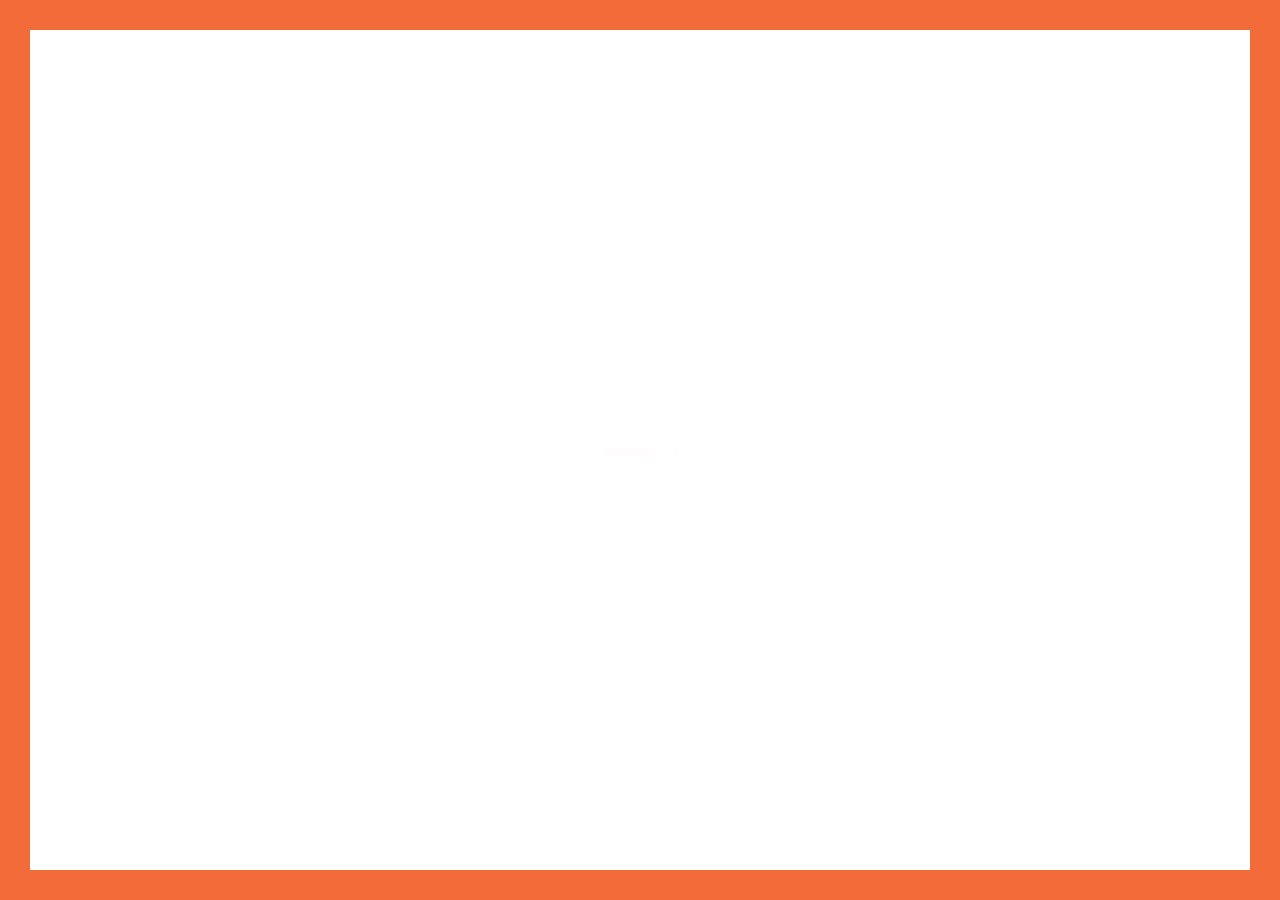
==== index.html @ e897d8b6 "First time" ====
<!DOCTYPE html>
<html lang="en">

<!--  --><meta http-equiv="content-type" content="text/html;charset=utf-8" /><!-- / -->
<head>

	<!-- Basic -->
  <meta http-equiv="Content-Type" content="text/html; charset=utf-8" />
	<title>Bence Sibin</title>
	<meta name="description" content="A full stack javascript developer">
	<meta name="keywords" content="Bence Sibin">

	<!-- Mobile Specific Metas -->
	<meta name="viewport" content="width=device-width, initial-scale=1, maximum-scale=1, user-scalable=no">

	<!-- Load Fonts -->
	<link href='https://fonts.googleapis.com/css?family=Roboto+Mono:400,100,300italic,300,100italic,400italic,500,500italic,700,700italic&amp;subset=latin,cyrillic' rel='stylesheet'>

	<!-- CSS -->
	<link rel="stylesheet" href="bencesibin/css/glitche-basic.css" />
	<link rel="stylesheet" href="bencesibin/css/glitche-layout.css" />
	<link rel="stylesheet" href="bencesibin/css/ionicons.css" />
	<link rel="stylesheet" href="bencesibin/css/magnific-popup.css" />
	<link rel="stylesheet" href="bencesibin/css/animate.css" />

</head>

<body>

	<!-- Preloader -->
	<div class="preloader">
		<div class="centrize full-width">
			<div class="vertical-center">
				<div class="pre-inner">
					<div class="load typing-load"><p>loading...</p></div>
					<span class="typed-load"></span>
				</div>
			</div>
		</div>
	</div>

	<!-- Container -->
	<div class="container">

		<!-- Header -->
		<header>
			<div class="head-top">
				<a href="#" class="menu-btn"><span></span></a>
				<div class="top-menu">
					<ul>
						<li><a href="resume.html" class="lnk">Resume</a></li>
						<li><a href="portfolio.html" class="lnk">Portfolio</a></li>
						<!-- <li><a href="/blog" class="lnk">Blog</a></li> -->
						<li><a href="contacts.html" class="btn">Contacts</a></li>
					</ul>
				</div>
			</div>
		</header>

		<div class="wrapper">

			<!-- Started -->
			<div class="section started">
				<div class="centrize full-width">
					<div class="vertical-center">
						<div class="started-content">
							<div class="h-title glitch-effect" data-text="I'm Bence Sibin M">I'm <span>Bence Sibin</span></div>
							<div class="h-subtitle typing-subtitle">
								<p>Php Developer [Laravel Framework].</p>
								<p>Full Stack JavaScript Developer.</p>
								<p>Based in Chennai.</p>
							</div>
							<span class="typed-subtitle"></span>
						</div>
					</div>
				</div>
			</div>

		</div>

		<!-- Footer -->
		<footer>
			<div class="soc">
				<a target="_blank" href="https://in.linkedin.com/in/bence-sibin-2429594a"><span class="ion ion-social-linkedin"></span></a>
				<a target="_blank" href="https://twitter.com/BenzSibin/"><span class="ion ion-social-twitter"></span></a>
				<a target="_blank" href="https://github.com/bencesibin/"><span class="ion ion-social-github"></span></a>
				<a target="_blank" href="https://www.instagram.com/bencesibin/"><span class="ion ion-social-instagram-outline"></span></a>
			</div>
			<div class="copy">© 2016 Bence Sibin M. All rights reserved.</div>
			<div class="clr"></div>
		</footer>

		<!-- Lines -->
		<div class="line top"></div>
		<div class="line bottom"></div>
		<div class="line left"></div>
		<div class="line right"></div>

	</div>

	<!-- jQuery Scripts -->
  <script src="bencesibin/js/jquery.min.js"></script>
	<script src="bencesibin/js/jquery.validate.js"></script>
	<script src="bencesibin/js/typed.js"></script>
	<script src="bencesibin/js/magnific-popup.js"></script>
	<script src="bencesibin/js/masonry.pkgd.js"></script>
	<script src="bencesibin/js/imagesloaded.pkgd.js"></script>
	<script src="bencesibin/js/masonry-filter.js"></script>

	<!-- Main Scripts -->
	<script src="bencesibin/js/glitche-scripts.js"></script>

</body>


</html>
---- bencesibin/css/glitche-basic.css ----
html{margin-right:0!important}body{margin:0;padding:0;border:none;font-family:'Roboto Mono';font-size:13px;color:#363636;background:#f26b38;letter-spacing:0;font-weight:400}body .section,body footer,body header{opacity:0;visibility:hidden}body.loaded .section,body.loaded footer,body.loaded header{opacity:1;visibility:visible}*{box-sizing:border-box;-webkit-box-sizing:border-box}.container{position:relative;margin:30px;overflow:hidden;background:#fff}@media (max-width:840px){.container{margin:15px}}.container .line{content:'';position:fixed;background:#f26b38;z-index:105}.container .line.top{left:0;top:0;width:100%;height:30px}@media (max-width:840px){.container .line.top{height:15px}}.container .line.bottom{left:0;top:auto;bottom:0;width:100%;height:30px}@media (max-width:840px){.container .line.bottom{height:15px}}.container .line.left{left:0;top:0;width:30px;height:100%}@media (max-width:840px){.container .line.left{width:15px}}.container .line.right{left:auto;right:0;top:0;width:30px;height:100%}@media (max-width:840px){.container .line.right{width:15px}}.wrapper{overflow:hidden;position:relative;margin:0 auto;max-width:1060px}.cols{position:relative}.cols .col.col-sm{float:left;width:25%}@media (max-width:840px){.cols .col.col-sm{width:100%}}.cols .col.col-lg{float:left;width:75%}@media (max-width:840px){.cols .col.col-lg{width:100%}}.cols .col.col-md{float:left;width:50%}@media (max-width:840px){.cols .col.col-md{width:100%}}.cols:after{content:'';display:block;clear:both}h1,h2,h3,h4,h5,h6{font-weight:500;font-family:'Roboto Mono';margin:0 0 30px;color:#141414}h1{font-size:26px}h2{font-size:23px}h3{font-size:20px}h4{font-size:18px}h5{font-size:16px}h6{font-size:14px}p{font-size:13px;line-height:23px;padding:0;margin:30px 0}strong{font-weight:500}a{color:#363636;text-decoration:none;opacity:1;outline:0}a:hover{text-decoration:none;color:#f26b38}.btn,a.btn{display:inline-block;vertical-align:middle;height:42px;line-height:40px;text-align:center;color:#363636;font-size:13px;background:0 0;border:1px solid #ddd;position:relative;overflow:hidden;padding:0 30px;cursor:pointer;transition:all .3s ease 0s;-moz-transition:all .3s ease 0s;-webkit-transition:all .3s ease 0s;-o-transition:all .3s ease 0s}.btn.fill,.btn:hover,a.btn.fill,a.btn:hover{color:#fff;background:#f26b38;border:1px solid #f26b38}.preloader{width:100%;height:100%;position:fixed;z-index:1000;top:0;left:0;text-align:center}.preloader .load,.preloader .typed-cursor,.preloader .typed-load{color:#f26b38;font-size:12px}button,input,textarea{display:block;background:0 0;font-family:'Roboto Mono';font-size:12px;height:60px;width:100%;color:#141414;margin-bottom:30px;padding:0;border:none;border-bottom:1px solid #ddd;-webkit-appearance:none;-moz-appearance:none;appearance:none;resize:none;transition:all .3s ease 0s;-moz-transition:all .3s ease 0s;-webkit-transition:all .3s ease 0s;-o-transition:all .3s ease 0s;border-radius:0;-moz-border-radius:0;-webkit-border-radius:0;-khtml-border-radius:0;outline:0}button:focus,input:focus,textarea:focus{color:#141414;border-bottom:1px solid #f26b38}textarea{height:120px;padding:0;margin-top:55px}button{width:auto;display:inline-block;vertical-align:top;text-align:left;border-bottom:1px solid #ddd;cursor:pointer;color:#141414}button:hover{border-bottom:1px solid #f26b38}label,legend{display:block;padding-bottom:10px;font-family:'Roboto Mono';font-size:13px}fieldset{border-width:0;padding:0}input[type=checkbox],input[type=radio]{display:inline}::-webkit-input-placeholder{color:#999}:-moz-placeholder{color:#999}::-moz-placeholder{color:#999}:-ms-input-placeholder{color:#999}input:focus::-webkit-input-placeholder,textarea:focus::-webkit-input-placeholder{color:#141414}input:focus:-moz-placeholder,textarea:focus:-moz-placeholder{color:#141414}input:focus::-moz-placeholder,textarea:focus::-moz-placeholder{color:#141414}input:focus:-ms-input-placeholder,textarea:focus:-ms-input-placeholder{color:#141414}input.error,textarea.error{border-bottom:1px solid red!important}label.error{display:none!important}input.error::-moz-placeholder,textarea.error::-moz-placeholder{color:red}input.error:-moz-placeholder,textarea.error:-moz-placeholder{color:red}input.error:-ms-input-placeholder,textarea.error:-ms-input-placeholder{color:red}input.error::-webkit-input-placeholder,textarea.error::-webkit-input-placeholder{color:red}ol,ul{list-style:none;margin-top:0;margin-bottom:0;padding-left:0}li,ol ol,ol ul,ul ol,ul ul{margin-bottom:0}code{background:#ddd;font-size:16px;font-family:'Roboto Mono';margin:20px 0;padding:10px 20px}table{width:100%;margin:30px 0;padding:0;border-collapse:collapse}th{font-weight:500;border:none;border-bottom:1px solid #ddd;color:#141414;padding:12px 15px;text-align:left}td{border:none;border-bottom:1px solid #ddd;padding:12px 15px;text-align:left;color:#363636}.align-center{text-align:center!important}.align-right{text-align:right!important}.align-left{text-align:left!important}.pull-right{float:right!important}.pull-left{float:left!important}.pull-none{float:none!important}.full-width{max-width:100%!important;width:100%!important}.full-max-width{max-width:100%!important;width:auto!important}.centrize{display:table!important;table-layout:fixed!important;height:100%!important;position:relative!important}.vertical-center{display:table-cell!important;vertical-align:middle!important}.text-uppercase{text-transform:uppercase!important}.text-lowercase{text-transform:lowercase!important}.text-capitalize{text-transform:capitalize!important}.text-regular{font-weight:400!important}.text-bold{font-weight:700!important}.text-italic{font-style:italic!important}blockquote{font-family:'Roboto Mono'}.clear{clear:both}@media (min-width:580px){.glitch-effect,.glitch-effect-white{position:relative}.glitch-effect-white:after,.glitch-effect-white:before,.glitch-effect:after,.glitch-effect:before{content:attr(data-text);position:absolute;top:0;left:0;width:100%;background:#fff;clip:rect(0,0,0,0)}.glitch-effect-white:after,.glitch-effect-white:before{background:#f26b38}.glitch-effect-white:after,.glitch-effect:after{left:2px;text-shadow:-1px 0 #f26b38;animation:glitch-1 2s infinite linear alternate-reverse}.glitch-effect-white:before,.glitch-effect:before{left:-2px;text-shadow:2px 0 #f26b38;animation:glitch-2 2s infinite linear alternate-reverse}@keyframes glitch-2{0%{clip:rect(86px,920px,25px,0)}5%{clip:rect(30px,920px,17px,0)}10%{clip:rect(54px,920px,43px,0)}15%{clip:rect(10px,920px,86px,0)}25%{clip:rect(62px,920px,1px,0)}30%{clip:rect(61px,920px,24px,0)}35%{clip:rect(38px,920px,46px,0)}40%{clip:rect(115px,920px,8px,0)}45%{clip:rect(87px,920px,44px,0)}50%{clip:rect(6px,920px,65px,0)}55%{clip:rect(83px,920px,99px,0)}65%{clip:rect(25px,920px,71px,0)}70%{clip:rect(37px,920px,55px,0)}75%{clip:rect(115px,920px,18px,0)}80%{clip:rect(68px,920px,46px,0)}90%{clip:rect(47px,920px,31px,0)}95%{clip:rect(47px,920px,84px,0)}100%{clip:rect(93px,920px,53px,0)}}@keyframes glitch-1{0%{clip:rect(20px,920px,51px,0)}5%{clip:rect(83px,920px,102px,0)}10%{clip:rect(83px,920px,105px,0)}15%{clip:rect(95px,920px,11px,0)}20%{clip:rect(105px,920px,56px,0)}25%{clip:rect(40px,920px,19px,0)}30%{clip:rect(56px,920px,97px,0)}35%{clip:rect(9px,920px,17px,0)}40%{clip:rect(103px,920px,53px,0)}45%{clip:rect(92px,920px,6px,0)}50%{clip:rect(69px,920px,46px,0)}55%{clip:rect(8px,920px,87px,0)}60%{clip:rect(12px,920px,15px,0)}70%{clip:rect(28px,920px,106px,0)}80%{clip:rect(98px,920px,63px,0)}85%{clip:rect(11px,920px,44px,0)}95%{clip:rect(23px,920px,84px,0)}100%{clip:rect(66px,920px,91px,0)}}@keyframes mouse-anim{0%{top:0}50%{top:10px}100%{top:0}}}
---- bencesibin/css/glitche-layout.css ----
header{position:fixed;left:0;top:30px;width:100%;z-index:100;text-align:right;background:#fff;opacity:1;visibility:visible;transition:all .6s ease 0s;-moz-transition:all .6s ease 0s;-webkit-transition:all .6s ease 0s;-o-transition:all .6s ease 0s}header.active{opacity:1!important;visibility:visible!important}header.active .menu-btn:before{opacity:0}header.active .menu-btn:after{bottom:9px!important;transform:rotate(-45deg);-webkit-transform:rotate(-45deg);-moz-transform:rotate(-45deg);-o-transform:rotate(-45deg)}header.active .menu-btn span{transform:rotate(45deg);-webkit-transform:rotate(45deg);-moz-transform:rotate(45deg);-o-transform:rotate(45deg)}header.active .head-top .top-menu{position:fixed;top:100px;left:50%;margin-left:-100px;width:200px;height:auto;text-align:center;opacity:1!important;visibility:visible!important}header.active .head-top .top-menu ul li{display:block;margin:30px 0}@media (max-width:840px){header{top:15px}}header .head-top{padding:30px 65px 15px}header .head-top .menu-btn{position:relative;margin:0 auto;width:26px;height:20px}header .head-top .menu-btn:after,header .head-top .menu-btn:before{content:'';position:absolute;top:0;left:0;width:100%;height:2px;background:#141414;transition:all .3s ease 0s;-moz-transition:all .3s ease 0s;-webkit-transition:all .3s ease 0s;-o-transition:all .3s ease 0s}header .head-top .menu-btn:after{top:auto;bottom:0}header .head-top .menu-btn span{position:absolute;top:50%;left:0;width:100%;height:2px;background:#141414;margin-top:-1px;transition:all .3s ease 0s;-moz-transition:all .3s ease 0s;-webkit-transition:all .3s ease 0s;-o-transition:all .3s ease 0s}header .head-top .menu-btn:hover span,header .head-top .menu-btn:hover:after,header .head-top .menu-btn:hover:before{background:#f26b38}@media (max-width:840px){header .head-top .menu-btn{display:block}}@media (max-width:840px){header .head-top .top-menu{opacity:0;visibility:hidden;height:0;transition:opacity .3s ease .5s;-moz-transition:opacity .3s ease .5s;-webkit-transition:opacity .3s ease .5s;-o-transition:opacity .3s ease .5s}}header .head-top .top-menu ul li{margin-left:50px;display:inline-block;vertical-align:top;transition:color .3s ease 0s;-moz-transition:color .3s ease 0s;-webkit-transition:color .3s ease 0s;-o-transition:color .3s ease 0s}header .head-top .top-menu ul li a{display:block;margin-top:12px}header .head-top .top-menu ul li a.btn{margin-top:0}header .head-top .top-menu ul li.active a{color:#f26b38}header .head-top .top-menu ul li.active .btn{color:#fff;background:#f26b38;border:1px solid #f26b38}.section{position:relative;padding:0 80px 150px;z-index:97;opacity:1;visibility:visible;transition:all .6s ease 0s;-moz-transition:all .6s ease 0s;-webkit-transition:all .6s ease 0s;-o-transition:all .6s ease 0s}@media (max-width:960px){.section{padding:0 40px 120px}}@media (max-width:480px){.section{padding:0 20px 120px}}.section .content{position:relative}.section .content .title{position:relative;margin-bottom:40px}@media (max-width:400px){.section .content .title{text-align:center}}.section .content .title .title_inner{display:inline-block;vertical-align:middle;text-align:center;position:relative;line-height:18px;font-size:13px;color:#141414;text-transform:uppercase;letter-spacing:.04em;transition:all .3s ease 0s;-moz-transition:all .3s ease 0s;-webkit-transition:all .3s ease 0s;-o-transition:all .3s ease 0s;box-shadow:inset 0 -6px 0 #ede574;-moz-box-shadow:inset 0 -6px 0 #ede574;-webkit-box-shadow:inset 0 -6px 0 #ede574;-khtml-box-shadow:inset 0 -6px 0 #ede574}.section.started{text-align:center;padding:0;margin:0;position:relative}.section.started .started-content{display:inline-block;vertical-align:middle;text-align:center;position:relative}.section.started .started-content .h-title{font-size:68px;font-family:'Roboto Mono';color:#141414;font-weight:700;text-transform:uppercase;letter-spacing:.04em;margin:10px 0 5px}@media (max-width:1060px){.section.started .started-content .h-title.blog_title{font-size:48px}}@media (max-width:840px){.section.started .started-content .h-title{font-size:52px;padding:0 20px}.section.started .started-content .h-title.blog_title{font-size:40px}}@media (max-width:580px){.section.started .started-content .h-title span{display:block}}@media (max-width:480px){.section.started .started-content .h-title{font-size:42px}.section.started .started-content .h-title.blog_title{font-size:26px}}.section.started .started-content .h-subtitle,.section.started .started-content .typed-bread,.section.started .started-content .typed-subtitle{font-size:13px}.section.started .mouse_btn{font-size:24px;color:#f26b38;text-align:center;position:absolute;width:20px;height:40px;left:50%;bottom:80px;margin-left:-10px}.section.started .mouse_btn .ion{position:relative;top:0;animation:mouse-anim 1s ease-out 0s infinite}@media (max-width:400px){.section.about{text-align:center}}.section.about .image{float:left}.section.about .image img{width:110px;height:initial;border-radius:50%;-moz-border-radius:50%;-webkit-border-radius:50%;-khtml-border-radius:50%}@media (max-width:600px){.section.about .image img{width:90px;height:initial;border-radius:50%;-moz-border-radius:50%;-webkit-border-radius:50%;-khtml-border-radius:50%}}@media (max-width:400px){.section.about .image{float:none;text-align:center}.section.about .image img{width:100px;height:initial;border-radius:50%;-moz-border-radius:50%;-webkit-border-radius:50%;-khtml-border-radius:50%}}.section.about .desc{margin-left:130px}@media (max-width:600px){.section.about .desc{margin-left:100px}}@media (max-width:400px){.section.about .desc{margin-left:0}}.info-list{margin-bottom:42px}.info-list ul li{display:inline-block;vertical-align:top;width:32%;margin:12px 0 0}@media (max-width:840px){.info-list ul li{width:48%}}@media (max-width:580px){.info-list ul li{width:100%}}.info-list ul li strong{font-weight:400;color:#f26b38}@media (max-width:840px){.section.resume .cols .col.col-md:first-child{margin-bottom:120px}}.resume-items .resume-item{position:relative;padding:0 30px 60px}@media (max-width:840px){.resume-items .resume-item{padding-right:0}}.resume-items .resume-item:before{content:'';position:absolute;left:0;top:0;width:1px;height:100%;background:#f26b38}.resume-items .resume-item:first-child{padding-top:0}.resume-items .resume-item:last-child{padding-bottom:0;margin-top:-1px}.resume-items .resume-item:last-child:before{display:none}.resume-items .resume-item .date{position:relative;top:-10px;margin:0 0 5px;display:inline-block;padding:0 5px;height:20px;line-height:18px;font-weight:500;font-size:11px;color:#f26b38;border:1px solid #f26b38}.resume-items .resume-item .date:before{content:'';width:29px;height:1px;position:absolute;left:-30px;top:9px;background:#f26b38}.resume-items .resume-item .name{font-weight:500;color:#141414;margin:0 0 15px}.resume-items .resume-item p{margin:0}.skills ul{margin:0;padding:0;list-style:none}.skills ul li{padding:5px 0 30px}.skills ul li .name{font-size:13px;color:#363636;font-weight:400;position:relative;margin:0 0 9px}.skills ul li .progress{display:block;height:3px;position:relative;width:100%;background:#ddd}.skills ul li .progress .percentage{left:0;top:0;position:absolute;height:3px;width:0;background:#f26b38;transition:all .3s ease 0s;-moz-transition:all .3s ease 0s;-webkit-transition:all .3s ease 0s;-o-transition:all .3s ease 0s}.skills ul li .progress .percentage .percent{position:absolute;top:-27px;right:0;font-size:13px;color:#363636;font-weight:400}.skills ul li:last-child{padding-bottom:0}@media (max-width:400px){.section.service{text-align:center}}.section.contacts .title,.section.service .title{margin-bottom:0}.service-items .service-item{display:inline-block;vertical-align:top;width:28%;margin:50px 4% 0 0;text-align:left}@media (max-width:840px){.service-items .service-item{width:45%}}@media (max-width:580px){.service-items .service-item{width:100%;margin-right:0}}@media (max-width:400px){.service-items .service-item{text-align:center}}.service-items .service-item .icon{float:left;width:36px;text-align:center;font-size:30px;color:#f26b38}@media (max-width:400px){.service-items .service-item .icon{float:none;display:inline-block;vertical-align:middle}}.service-items .service-item .icon .ion{display:block}.service-items .service-item .name{font-weight:500;font-size:13px;color:#141414;margin:6px 0 0 46px}@media (max-width:400px){.service-items .service-item .name{margin:0 0 0 2px;display:inline-block;vertical-align:middle}}.service-items .service-item p{margin-bottom:0}.section.works .filters{margin-bottom:30px}.section.works .filters input{display:none}.section.works .filters label{display:inline-block;vertical-align:top;margin-right:25px;font-size:13px;color:#363636;cursor:pointer;position:relative;padding-bottom:0}.section.works .filters label.glitch-effect{color:#f26b38}@media (max-width:580px){.section.works .filters label{padding-bottom:15px}}@media (max-width:580px){.section.works .filters{margin-bottom:10px}}.box-items{position:relative;overflow:hidden;margin-left:-3%}@media (max-width:580px){.box-items{margin-left:0}}.box-items .box-item{width:30.33333%;margin:0 0 3% 3%;position:relative;overflow:hidden;text-align:center}@media (max-width:840px){.box-items .box-item{width:47%}}@media (max-width:580px){.box-items .box-item{width:100%;margin:0 0 3%}}.box-items .box-item:hover .image .info{opacity:.94;transform:scale(1,1);-webkit-transform:scale(1,1);-moz-transform:scale(1,1);-o-transform:scale(1,1)}.box-items .box-item:hover .desc .name{color:#f26b38}.box-items .box-item .image{position:relative}.box-items .box-item .image a{display:block;font-size:0}.box-items .box-item .image a img{width:100%;height:auto;position:relative;top:0}.box-items .box-item .image .info{text-align:center;width:100%;height:100%;display:block;position:absolute;left:0;top:0;opacity:0;padding:18px;transition:all .3s ease 0s;-moz-transition:all .3s ease 0s;-webkit-transition:all .3s ease 0s;-o-transition:all .3s ease 0s;transform:scale(.5,.5);-webkit-transform:scale(.5,.5);-moz-transform:scale(.5,.5);-o-transform:scale(.5,.5)}.box-items .box-item .image .info .centrize{background:#f26b38}.box-items .box-item .image .info .ion{color:#fff;font-size:38px;display:inline-block;transition:all .1s ease-in .4s;-moz-transition:all .1s ease-in .4s;-webkit-transition:all .1s ease-in .4s;-o-transition:all .1s ease-in .4s;font-weight:400}.box-items .box-item .desc{position:relative;padding:15px 45px 5px}@media (max-width:1000px){.box-items .box-item .desc{padding:15px 15px 5px}}.box-items .box-item .desc .name{height:40px;display:block;color:#363636;font-size:13px;font-weight:700;text-transform:uppercase;transition:all .3s ease 0s;-moz-transition:all .3s ease 0s;-webkit-transition:all .3s ease 0s;-o-transition:all .3s ease 0s}.date{margin:0 0 10px;display:inline-block;padding:0 5px;height:20px;line-height:18px;font-weight:500;font-size:11px;color:#f26b38;border:1px solid #f26b38}.category{margin:0 0 10px;display:inline-block;font-size:11px;color:#363636;text-transform:uppercase;letter-spacing:.04em;box-shadow:inset 0 -6px 0 #ede574;-moz-box-shadow:inset 0 -6px 0 #ede574;-webkit-box-shadow:inset 0 -6px 0 #ede574;-khtml-box-shadow:inset 0 -6px 0 #ede574}@media (max-width:400px){.section.contacts{text-align:center}}.section.contacts .service-items .service-item p{margin-top:20px}.section.contacts .contact_form{margin-top:30px}.section.contacts .alert-success{display:none}.section.contacts .alert-success p{margin:60px 0 30px;font-size:15px}.single-post-text img{max-width:100%}.post-comments{margin-top:60px}.post-comments .post-comment{padding:20px 0;border-top:1px solid #ddd}.post-comments .post-comment:first-child{padding-top:0;border-top:none}.post-comments .post-comment .image{float:left;width:80px;height:80px}.post-comments .post-comment .image img{width:100%;height:100%}.post-comments .post-comment .desc{margin-left:100px}.post-comments .post-comment .desc .name{font-size:13px;color:#141414;text-transform:uppercase;font-weight:500;padding:5px 0 0;margin:0 0 10px}.post-comments .post-comment .desc p{margin:0}.post-comments .form-comment .title{margin:30px 0 15px}footer{position:fixed;bottom:25px;left:0;padding:15px 60px 30px;width:100%;background:#fff;z-index:100;opacity:1;visibility:visible;transition:all .6s ease 0s;-moz-transition:all .6s ease 0s;-webkit-transition:all .6s ease 0s;-o-transition:all .6s ease 0s}@media (max-width:840px){footer{bottom:15px}}footer .soc{float:right}footer .soc a{display:inline-block;vertical-align:middle;margin-left:12px}footer .soc a .ion{font-size:17px;color:#363636;transition:all .3s ease 0s;-moz-transition:all .3s ease 0s;-webkit-transition:all .3s ease 0s;-o-transition:all .3s ease 0s}footer .soc a:hover .ion{color:#f26b38}@media (max-width:840px){footer .soc{float:none;text-align:center}footer .soc a{margin:0 6px}}footer .copy{float:left;padding-top:2px;font-size:11px;color:#999}@media (max-width:840px){footer .copy{display:none}}.popup-box{margin:30px auto;width:520px;background:#fff;position:relative;padding:10px}@media (max-width:580px){.popup-box{width:440px}}@media (max-width:480px){.popup-box{width:320px}}.popup-box .image img{width:100%;height:auto}.popup-box .desc{padding:30px 20px}.popup-box .desc h4{display:block;color:#363636;font-size:17px;font-weight:700;text-transform:uppercase;letter-spacing:.04em;margin:0 0 15px;line-height:normal}.popup-box .desc p{margin-top:15px}.mfp-fade.mfp-bg{opacity:0;transition:all .15s ease-out;-moz-transition:all .15s ease-out;-webkit-transition:all .15s ease-out;-o-transition:all .15s ease-out}.mfp-fade.mfp-bg.mfp-ready{opacity:.8}.mfp-fade.mfp-bg.mfp-removing{opacity:0}.mfp-fade.mfp-wrap .mfp-content{opacity:0;transition:all .15s ease-out;-moz-transition:all .15s ease-out;-webkit-transition:all .15s ease-out;-o-transition:all .15s ease-out}.mfp-fade.mfp-wrap.mfp-ready .mfp-content{opacity:1}.mfp-fade.mfp-wrap.mfp-removing .mfp-content{opacity:0}.mfp-close{width:54px!important;height:54px!important;background:#fff!important;line-height:54px!important;opacity:1!important;font-weight:300;color:#fff;font-size:24px;font-family:Verdana!important}.colors_sel{position:fixed;left:-150px;box-shadow:0 0 15px rgba(0,0,0,.1);-moz-box-shadow:0 0 15px rgba(0,0,0,.1);-webkit-box-shadow:0 0 15px rgba(0,0,0,.1);-khtml-box-shadow:0 0 15px rgba(0,0,0,.1);width:180px;padding:20px;top:150px;text-align:center;background:#fff;transition:all .4s ease 0s;-moz-transition:all .4s ease 0s;-webkit-transition:all .4s ease 0s;-o-transition:all .4s ease 0s;z-index:104}.colors_sel:hover{left:30px}.colors_sel .tit{text-transform:uppercase;font-weight:700;border-bottom:1px solid #eee;padding-bottom:12px;margin-bottom:12px}.colors_sel li{display:inline-block;vertical-align:top;margin:10px 8px}.colors_sel li span{display:block;width:20px;height:20px}.colors_sel a.btn_ic{position:absolute;top:0;right:-46px;width:46px;height:46px;background:#fff;box-shadow:0 0 15px rgba(0,0,0,.1);-moz-box-shadow:0 0 15px rgba(0,0,0,.1);-webkit-box-shadow:0 0 15px rgba(0,0,0,.1);-khtml-box-shadow:0 0 15px rgba(0,0,0,.1);padding-top:13px}.colors_sel .btn_ic .ion{font-size:21px}
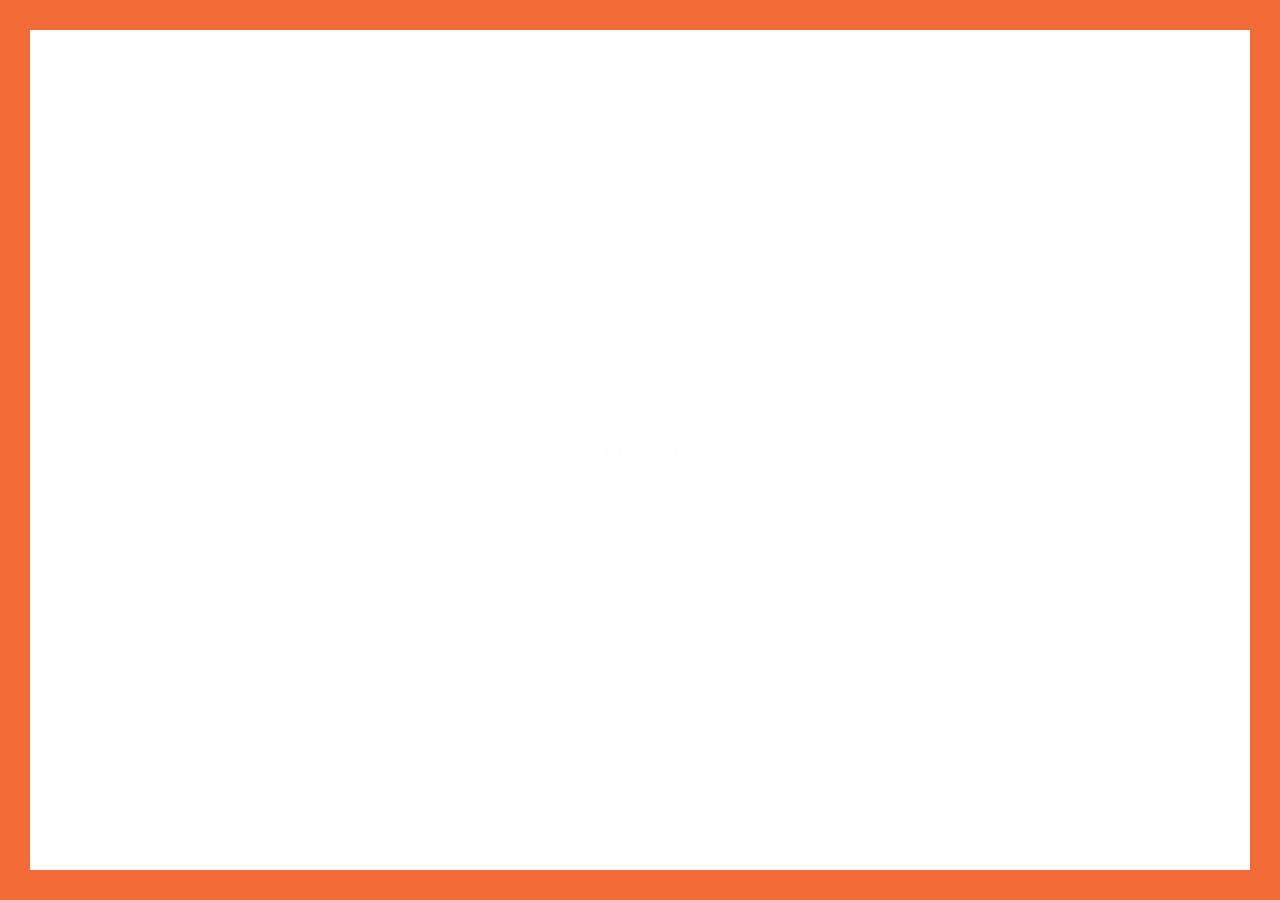
==== commit fe04c1ab: "CV" ====
--- a/index.html
+++ b/index.html
@@ -49,7 +49,7 @@
 				<div class="top-menu">
 					<ul>
 						<li><a href="resume.html" class="lnk">Resume</a></li>
-						<li><a href="portfolio.html" class="lnk">Portfolio</a></li>
+				<!--	<li><a href="portfolio.html" class="lnk">Portfolio</a></li> -->
 						<!-- <li><a href="/blog" class="lnk">Blog</a></li> -->
 						<li><a href="contacts.html" class="btn">Contacts</a></li>
 					</ul>
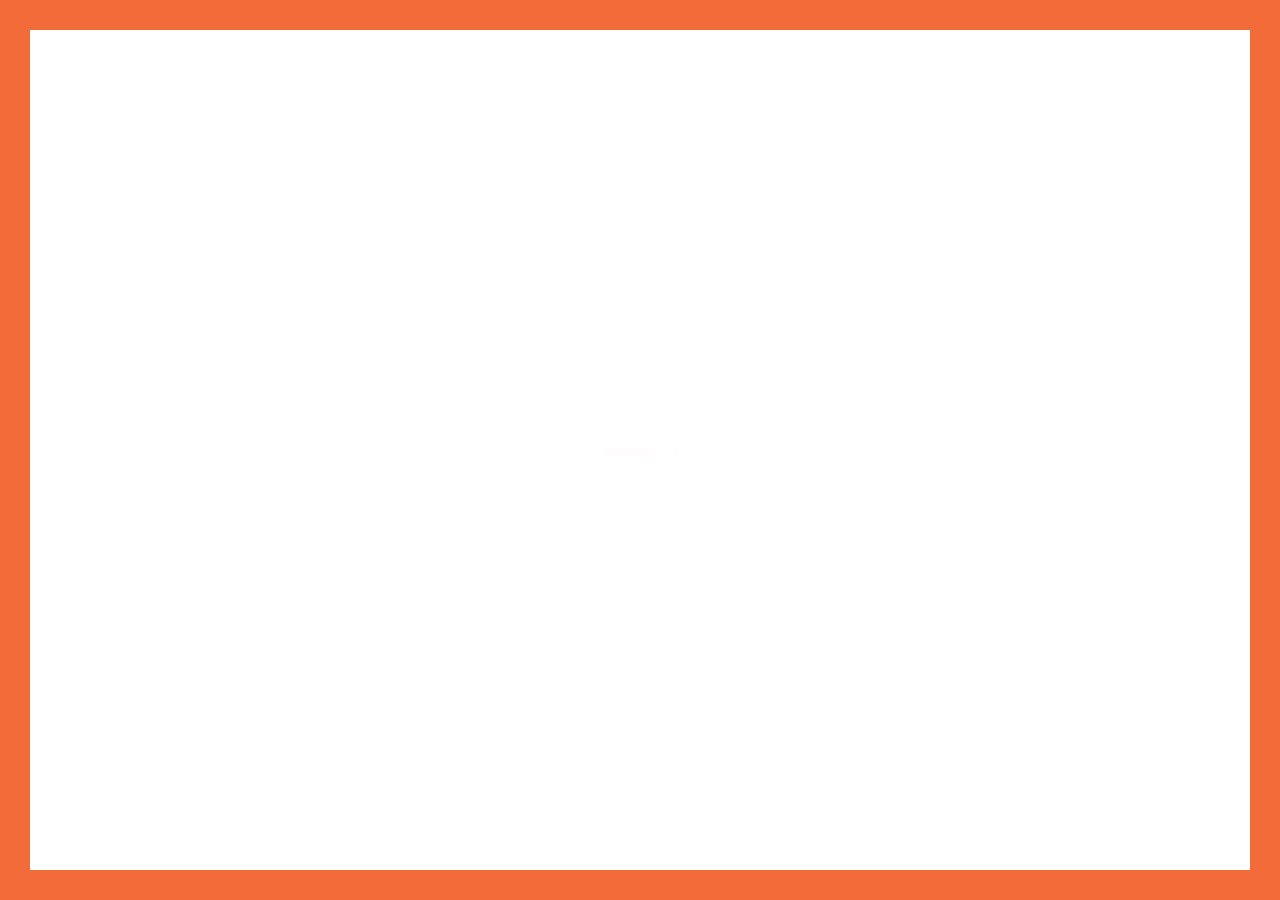
==== commit a9b88798: "CV" ====
--- a/index.html
+++ b/index.html
@@ -17,11 +17,11 @@
 	<link href='https://fonts.googleapis.com/css?family=Roboto+Mono:400,100,300italic,300,100italic,400italic,500,500italic,700,700italic&amp;subset=latin,cyrillic' rel='stylesheet'>
 
 	<!-- CSS -->
-	<link rel="stylesheet" href="bencesibin/css/glitche-basic.css" />
-	<link rel="stylesheet" href="bencesibin/css/glitche-layout.css" />
-	<link rel="stylesheet" href="bencesibin/css/ionicons.css" />
-	<link rel="stylesheet" href="bencesibin/css/magnific-popup.css" />
-	<link rel="stylesheet" href="bencesibin/css/animate.css" />
+	<link rel="stylesheet" href="assets/css/glitche-basic.css" />
+	<link rel="stylesheet" href="assets/css/glitche-layout.css" />
+	<link rel="stylesheet" href="assets/css/ionicons.css" />
+	<link rel="stylesheet" href="assets/css/magnific-popup.css" />
+	<link rel="stylesheet" href="assets/css/animate.css" />
 
 </head>
 
@@ -99,16 +99,16 @@
 	</div>
 
 	<!-- jQuery Scripts -->
-  <script src="bencesibin/js/jquery.min.js"></script>
-	<script src="bencesibin/js/jquery.validate.js"></script>
-	<script src="bencesibin/js/typed.js"></script>
-	<script src="bencesibin/js/magnific-popup.js"></script>
-	<script src="bencesibin/js/masonry.pkgd.js"></script>
-	<script src="bencesibin/js/imagesloaded.pkgd.js"></script>
-	<script src="bencesibin/js/masonry-filter.js"></script>
+  <script src="assets/js/jquery.min.js"></script>
+	<script src="assets/js/jquery.validate.js"></script>
+	<script src="assets/js/typed.js"></script>
+	<script src="assets/js/magnific-popup.js"></script>
+	<script src="assets/js/masonry.pkgd.js"></script>
+	<script src="assets/js/imagesloaded.pkgd.js"></script>
+	<script src="assets/js/masonry-filter.js"></script>
 
 	<!-- Main Scripts -->
-	<script src="bencesibin/js/glitche-scripts.js"></script>
+	<script src="assets/js/glitche-scripts.js"></script>
 
 </body>
 
--- a/assets/css/glitche-basic.css
+++ b/assets/css/glitche-basic.css
@@ -0,0 +1 @@
+html{margin-right:0!important}body{margin:0;padding:0;border:none;font-family:'Roboto Mono';font-size:13px;color:#363636;background:#f26b38;letter-spacing:0;font-weight:400}body .section,body footer,body header{opacity:0;visibility:hidden}body.loaded .section,body.loaded footer,body.loaded header{opacity:1;visibility:visible}*{box-sizing:border-box;-webkit-box-sizing:border-box}.container{position:relative;margin:30px;overflow:hidden;background:#fff}@media (max-width:840px){.container{margin:15px}}.container .line{content:'';position:fixed;background:#f26b38;z-index:105}.container .line.top{left:0;top:0;width:100%;height:30px}@media (max-width:840px){.container .line.top{height:15px}}.container .line.bottom{left:0;top:auto;bottom:0;width:100%;height:30px}@media (max-width:840px){.container .line.bottom{height:15px}}.container .line.left{left:0;top:0;width:30px;height:100%}@media (max-width:840px){.container .line.left{width:15px}}.container .line.right{left:auto;right:0;top:0;width:30px;height:100%}@media (max-width:840px){.container .line.right{width:15px}}.wrapper{overflow:hidden;position:relative;margin:0 auto;max-width:1060px}.cols{position:relative}.cols .col.col-sm{float:left;width:25%}@media (max-width:840px){.cols .col.col-sm{width:100%}}.cols .col.col-lg{float:left;width:75%}@media (max-width:840px){.cols .col.col-lg{width:100%}}.cols .col.col-md{float:left;width:50%}@media (max-width:840px){.cols .col.col-md{width:100%}}.cols:after{content:'';display:block;clear:both}h1,h2,h3,h4,h5,h6{font-weight:500;font-family:'Roboto Mono';margin:0 0 30px;color:#141414}h1{font-size:26px}h2{font-size:23px}h3{font-size:20px}h4{font-size:18px}h5{font-size:16px}h6{font-size:14px}p{font-size:13px;line-height:23px;padding:0;margin:30px 0}strong{font-weight:500}a{color:#363636;text-decoration:none;opacity:1;outline:0}a:hover{text-decoration:none;color:#f26b38}.btn,a.btn{display:inline-block;vertical-align:middle;height:42px;line-height:40px;text-align:center;color:#363636;font-size:13px;background:0 0;border:1px solid #ddd;position:relative;overflow:hidden;padding:0 30px;cursor:pointer;transition:all .3s ease 0s;-moz-transition:all .3s ease 0s;-webkit-transition:all .3s ease 0s;-o-transition:all .3s ease 0s}.btn.fill,.btn:hover,a.btn.fill,a.btn:hover{color:#fff;background:#f26b38;border:1px solid #f26b38}.preloader{width:100%;height:100%;position:fixed;z-index:1000;top:0;left:0;text-align:center}.preloader .load,.preloader .typed-cursor,.preloader .typed-load{color:#f26b38;font-size:12px}button,input,textarea{display:block;background:0 0;font-family:'Roboto Mono';font-size:12px;height:60px;width:100%;color:#141414;margin-bottom:30px;padding:0;border:none;border-bottom:1px solid #ddd;-webkit-appearance:none;-moz-appearance:none;appearance:none;resize:none;transition:all .3s ease 0s;-moz-transition:all .3s ease 0s;-webkit-transition:all .3s ease 0s;-o-transition:all .3s ease 0s;border-radius:0;-moz-border-radius:0;-webkit-border-radius:0;-khtml-border-radius:0;outline:0}button:focus,input:focus,textarea:focus{color:#141414;border-bottom:1px solid #f26b38}textarea{height:120px;padding:0;margin-top:55px}button{width:auto;display:inline-block;vertical-align:top;text-align:left;border-bottom:1px solid #ddd;cursor:pointer;color:#141414}button:hover{border-bottom:1px solid #f26b38}label,legend{display:block;padding-bottom:10px;font-family:'Roboto Mono';font-size:13px}fieldset{border-width:0;padding:0}input[type=checkbox],input[type=radio]{display:inline}::-webkit-input-placeholder{color:#999}:-moz-placeholder{color:#999}::-moz-placeholder{color:#999}:-ms-input-placeholder{color:#999}input:focus::-webkit-input-placeholder,textarea:focus::-webkit-input-placeholder{color:#141414}input:focus:-moz-placeholder,textarea:focus:-moz-placeholder{color:#141414}input:focus::-moz-placeholder,textarea:focus::-moz-placeholder{color:#141414}input:focus:-ms-input-placeholder,textarea:focus:-ms-input-placeholder{color:#141414}input.error,textarea.error{border-bottom:1px solid red!important}label.error{display:none!important}input.error::-moz-placeholder,textarea.error::-moz-placeholder{color:red}input.error:-moz-placeholder,textarea.error:-moz-placeholder{color:red}input.error:-ms-input-placeholder,textarea.error:-ms-input-placeholder{color:red}input.error::-webkit-input-placeholder,textarea.error::-webkit-input-placeholder{color:red}ol,ul{list-style:none;margin-top:0;margin-bottom:0;padding-left:0}li,ol ol,ol ul,ul ol,ul ul{margin-bottom:0}code{background:#ddd;font-size:16px;font-family:'Roboto Mono';margin:20px 0;padding:10px 20px}table{width:100%;margin:30px 0;padding:0;border-collapse:collapse}th{font-weight:500;border:none;border-bottom:1px solid #ddd;color:#141414;padding:12px 15px;text-align:left}td{border:none;border-bottom:1px solid #ddd;padding:12px 15px;text-align:left;color:#363636}.align-center{text-align:center!important}.align-right{text-align:right!important}.align-left{text-align:left!important}.pull-right{float:right!important}.pull-left{float:left!important}.pull-none{float:none!important}.full-width{max-width:100%!important;width:100%!important}.full-max-width{max-width:100%!important;width:auto!important}.centrize{display:table!important;table-layout:fixed!important;height:100%!important;position:relative!important}.vertical-center{display:table-cell!important;vertical-align:middle!important}.text-uppercase{text-transform:uppercase!important}.text-lowercase{text-transform:lowercase!important}.text-capitalize{text-transform:capitalize!important}.text-regular{font-weight:400!important}.text-bold{font-weight:700!important}.text-italic{font-style:italic!important}blockquote{font-family:'Roboto Mono'}.clear{clear:both}@media (min-width:580px){.glitch-effect,.glitch-effect-white{position:relative}.glitch-effect-white:after,.glitch-effect-white:before,.glitch-effect:after,.glitch-effect:before{content:attr(data-text);position:absolute;top:0;left:0;width:100%;background:#fff;clip:rect(0,0,0,0)}.glitch-effect-white:after,.glitch-effect-white:before{background:#f26b38}.glitch-effect-white:after,.glitch-effect:after{left:2px;text-shadow:-1px 0 #f26b38;animation:glitch-1 2s infinite linear alternate-reverse}.glitch-effect-white:before,.glitch-effect:before{left:-2px;text-shadow:2px 0 #f26b38;animation:glitch-2 2s infinite linear alternate-reverse}@keyframes glitch-2{0%{clip:rect(86px,920px,25px,0)}5%{clip:rect(30px,920px,17px,0)}10%{clip:rect(54px,920px,43px,0)}15%{clip:rect(10px,920px,86px,0)}25%{clip:rect(62px,920px,1px,0)}30%{clip:rect(61px,920px,24px,0)}35%{clip:rect(38px,920px,46px,0)}40%{clip:rect(115px,920px,8px,0)}45%{clip:rect(87px,920px,44px,0)}50%{clip:rect(6px,920px,65px,0)}55%{clip:rect(83px,920px,99px,0)}65%{clip:rect(25px,920px,71px,0)}70%{clip:rect(37px,920px,55px,0)}75%{clip:rect(115px,920px,18px,0)}80%{clip:rect(68px,920px,46px,0)}90%{clip:rect(47px,920px,31px,0)}95%{clip:rect(47px,920px,84px,0)}100%{clip:rect(93px,920px,53px,0)}}@keyframes glitch-1{0%{clip:rect(20px,920px,51px,0)}5%{clip:rect(83px,920px,102px,0)}10%{clip:rect(83px,920px,105px,0)}15%{clip:rect(95px,920px,11px,0)}20%{clip:rect(105px,920px,56px,0)}25%{clip:rect(40px,920px,19px,0)}30%{clip:rect(56px,920px,97px,0)}35%{clip:rect(9px,920px,17px,0)}40%{clip:rect(103px,920px,53px,0)}45%{clip:rect(92px,920px,6px,0)}50%{clip:rect(69px,920px,46px,0)}55%{clip:rect(8px,920px,87px,0)}60%{clip:rect(12px,920px,15px,0)}70%{clip:rect(28px,920px,106px,0)}80%{clip:rect(98px,920px,63px,0)}85%{clip:rect(11px,920px,44px,0)}95%{clip:rect(23px,920px,84px,0)}100%{clip:rect(66px,920px,91px,0)}}@keyframes mouse-anim{0%{top:0}50%{top:10px}100%{top:0}}}--- a/assets/css/glitche-layout.css
+++ b/assets/css/glitche-layout.css
@@ -0,0 +1 @@
+header{position:fixed;left:0;top:30px;width:100%;z-index:100;text-align:right;background:#fff;opacity:1;visibility:visible;transition:all .6s ease 0s;-moz-transition:all .6s ease 0s;-webkit-transition:all .6s ease 0s;-o-transition:all .6s ease 0s}header.active{opacity:1!important;visibility:visible!important}header.active .menu-btn:before{opacity:0}header.active .menu-btn:after{bottom:9px!important;transform:rotate(-45deg);-webkit-transform:rotate(-45deg);-moz-transform:rotate(-45deg);-o-transform:rotate(-45deg)}header.active .menu-btn span{transform:rotate(45deg);-webkit-transform:rotate(45deg);-moz-transform:rotate(45deg);-o-transform:rotate(45deg)}header.active .head-top .top-menu{position:fixed;top:100px;left:50%;margin-left:-100px;width:200px;height:auto;text-align:center;opacity:1!important;visibility:visible!important}header.active .head-top .top-menu ul li{display:block;margin:30px 0}@media (max-width:840px){header{top:15px}}header .head-top{padding:30px 65px 15px}header .head-top .menu-btn{position:relative;margin:0 auto;width:26px;height:20px}header .head-top .menu-btn:after,header .head-top .menu-btn:before{content:'';position:absolute;top:0;left:0;width:100%;height:2px;background:#141414;transition:all .3s ease 0s;-moz-transition:all .3s ease 0s;-webkit-transition:all .3s ease 0s;-o-transition:all .3s ease 0s}header .head-top .menu-btn:after{top:auto;bottom:0}header .head-top .menu-btn span{position:absolute;top:50%;left:0;width:100%;height:2px;background:#141414;margin-top:-1px;transition:all .3s ease 0s;-moz-transition:all .3s ease 0s;-webkit-transition:all .3s ease 0s;-o-transition:all .3s ease 0s}header .head-top .menu-btn:hover span,header .head-top .menu-btn:hover:after,header .head-top .menu-btn:hover:before{background:#f26b38}@media (max-width:840px){header .head-top .menu-btn{display:block}}@media (max-width:840px){header .head-top .top-menu{opacity:0;visibility:hidden;height:0;transition:opacity .3s ease .5s;-moz-transition:opacity .3s ease .5s;-webkit-transition:opacity .3s ease .5s;-o-transition:opacity .3s ease .5s}}header .head-top .top-menu ul li{margin-left:50px;display:inline-block;vertical-align:top;transition:color .3s ease 0s;-moz-transition:color .3s ease 0s;-webkit-transition:color .3s ease 0s;-o-transition:color .3s ease 0s}header .head-top .top-menu ul li a{display:block;margin-top:12px}header .head-top .top-menu ul li a.btn{margin-top:0}header .head-top .top-menu ul li.active a{color:#f26b38}header .head-top .top-menu ul li.active .btn{color:#fff;background:#f26b38;border:1px solid #f26b38}.section{position:relative;padding:0 80px 150px;z-index:97;opacity:1;visibility:visible;transition:all .6s ease 0s;-moz-transition:all .6s ease 0s;-webkit-transition:all .6s ease 0s;-o-transition:all .6s ease 0s}@media (max-width:960px){.section{padding:0 40px 120px}}@media (max-width:480px){.section{padding:0 20px 120px}}.section .content{position:relative}.section .content .title{position:relative;margin-bottom:40px}@media (max-width:400px){.section .content .title{text-align:center}}.section .content .title .title_inner{display:inline-block;vertical-align:middle;text-align:center;position:relative;line-height:18px;font-size:13px;color:#141414;text-transform:uppercase;letter-spacing:.04em;transition:all .3s ease 0s;-moz-transition:all .3s ease 0s;-webkit-transition:all .3s ease 0s;-o-transition:all .3s ease 0s;box-shadow:inset 0 -6px 0 #ede574;-moz-box-shadow:inset 0 -6px 0 #ede574;-webkit-box-shadow:inset 0 -6px 0 #ede574;-khtml-box-shadow:inset 0 -6px 0 #ede574}.section.started{text-align:center;padding:0;margin:0;position:relative}.section.started .started-content{display:inline-block;vertical-align:middle;text-align:center;position:relative}.section.started .started-content .h-title{font-size:68px;font-family:'Roboto Mono';color:#141414;font-weight:700;text-transform:uppercase;letter-spacing:.04em;margin:10px 0 5px}@media (max-width:1060px){.section.started .started-content .h-title.blog_title{font-size:48px}}@media (max-width:840px){.section.started .started-content .h-title{font-size:52px;padding:0 20px}.section.started .started-content .h-title.blog_title{font-size:40px}}@media (max-width:580px){.section.started .started-content .h-title span{display:block}}@media (max-width:480px){.section.started .started-content .h-title{font-size:42px}.section.started .started-content .h-title.blog_title{font-size:26px}}.section.started .started-content .h-subtitle,.section.started .started-content .typed-bread,.section.started .started-content .typed-subtitle{font-size:13px}.section.started .mouse_btn{font-size:24px;color:#f26b38;text-align:center;position:absolute;width:20px;height:40px;left:50%;bottom:80px;margin-left:-10px}.section.started .mouse_btn .ion{position:relative;top:0;animation:mouse-anim 1s ease-out 0s infinite}@media (max-width:400px){.section.about{text-align:center}}.section.about .image{float:left}.section.about .image img{width:110px;height:initial;border-radius:50%;-moz-border-radius:50%;-webkit-border-radius:50%;-khtml-border-radius:50%}@media (max-width:600px){.section.about .image img{width:90px;height:initial;border-radius:50%;-moz-border-radius:50%;-webkit-border-radius:50%;-khtml-border-radius:50%}}@media (max-width:400px){.section.about .image{float:none;text-align:center}.section.about .image img{width:100px;height:initial;border-radius:50%;-moz-border-radius:50%;-webkit-border-radius:50%;-khtml-border-radius:50%}}.section.about .desc{margin-left:130px}@media (max-width:600px){.section.about .desc{margin-left:100px}}@media (max-width:400px){.section.about .desc{margin-left:0}}.info-list{margin-bottom:42px}.info-list ul li{display:inline-block;vertical-align:top;width:32%;margin:12px 0 0}@media (max-width:840px){.info-list ul li{width:48%}}@media (max-width:580px){.info-list ul li{width:100%}}.info-list ul li strong{font-weight:400;color:#f26b38}@media (max-width:840px){.section.resume .cols .col.col-md:first-child{margin-bottom:120px}}.resume-items .resume-item{position:relative;padding:0 30px 60px}@media (max-width:840px){.resume-items .resume-item{padding-right:0}}.resume-items .resume-item:before{content:'';position:absolute;left:0;top:0;width:1px;height:100%;background:#f26b38}.resume-items .resume-item:first-child{padding-top:0}.resume-items .resume-item:last-child{padding-bottom:0;margin-top:-1px}.resume-items .resume-item:last-child:before{display:none}.resume-items .resume-item .date{position:relative;top:-10px;margin:0 0 5px;display:inline-block;padding:0 5px;height:20px;line-height:18px;font-weight:500;font-size:11px;color:#f26b38;border:1px solid #f26b38}.resume-items .resume-item .date:before{content:'';width:29px;height:1px;position:absolute;left:-30px;top:9px;background:#f26b38}.resume-items .resume-item .name{font-weight:500;color:#141414;margin:0 0 15px}.resume-items .resume-item p{margin:0}.skills ul{margin:0;padding:0;list-style:none}.skills ul li{padding:5px 0 30px}.skills ul li .name{font-size:13px;color:#363636;font-weight:400;position:relative;margin:0 0 9px}.skills ul li .progress{display:block;height:3px;position:relative;width:100%;background:#ddd}.skills ul li .progress .percentage{left:0;top:0;position:absolute;height:3px;width:0;background:#f26b38;transition:all .3s ease 0s;-moz-transition:all .3s ease 0s;-webkit-transition:all .3s ease 0s;-o-transition:all .3s ease 0s}.skills ul li .progress .percentage .percent{position:absolute;top:-27px;right:0;font-size:13px;color:#363636;font-weight:400}.skills ul li:last-child{padding-bottom:0}@media (max-width:400px){.section.service{text-align:center}}.section.contacts .title,.section.service .title{margin-bottom:0}.service-items .service-item{display:inline-block;vertical-align:top;width:28%;margin:50px 4% 0 0;text-align:left}@media (max-width:840px){.service-items .service-item{width:45%}}@media (max-width:580px){.service-items .service-item{width:100%;margin-right:0}}@media (max-width:400px){.service-items .service-item{text-align:center}}.service-items .service-item .icon{float:left;width:36px;text-align:center;font-size:30px;color:#f26b38}@media (max-width:400px){.service-items .service-item .icon{float:none;display:inline-block;vertical-align:middle}}.service-items .service-item .icon .ion{display:block}.service-items .service-item .name{font-weight:500;font-size:13px;color:#141414;margin:6px 0 0 46px}@media (max-width:400px){.service-items .service-item .name{margin:0 0 0 2px;display:inline-block;vertical-align:middle}}.service-items .service-item p{margin-bottom:0}.section.works .filters{margin-bottom:30px}.section.works .filters input{display:none}.section.works .filters label{display:inline-block;vertical-align:top;margin-right:25px;font-size:13px;color:#363636;cursor:pointer;position:relative;padding-bottom:0}.section.works .filters label.glitch-effect{color:#f26b38}@media (max-width:580px){.section.works .filters label{padding-bottom:15px}}@media (max-width:580px){.section.works .filters{margin-bottom:10px}}.box-items{position:relative;overflow:hidden;margin-left:-3%}@media (max-width:580px){.box-items{margin-left:0}}.box-items .box-item{width:30.33333%;margin:0 0 3% 3%;position:relative;overflow:hidden;text-align:center}@media (max-width:840px){.box-items .box-item{width:47%}}@media (max-width:580px){.box-items .box-item{width:100%;margin:0 0 3%}}.box-items .box-item:hover .image .info{opacity:.94;transform:scale(1,1);-webkit-transform:scale(1,1);-moz-transform:scale(1,1);-o-transform:scale(1,1)}.box-items .box-item:hover .desc .name{color:#f26b38}.box-items .box-item .image{position:relative}.box-items .box-item .image a{display:block;font-size:0}.box-items .box-item .image a img{width:100%;height:auto;position:relative;top:0}.box-items .box-item .image .info{text-align:center;width:100%;height:100%;display:block;position:absolute;left:0;top:0;opacity:0;padding:18px;transition:all .3s ease 0s;-moz-transition:all .3s ease 0s;-webkit-transition:all .3s ease 0s;-o-transition:all .3s ease 0s;transform:scale(.5,.5);-webkit-transform:scale(.5,.5);-moz-transform:scale(.5,.5);-o-transform:scale(.5,.5)}.box-items .box-item .image .info .centrize{background:#f26b38}.box-items .box-item .image .info .ion{color:#fff;font-size:38px;display:inline-block;transition:all .1s ease-in .4s;-moz-transition:all .1s ease-in .4s;-webkit-transition:all .1s ease-in .4s;-o-transition:all .1s ease-in .4s;font-weight:400}.box-items .box-item .desc{position:relative;padding:15px 45px 5px}@media (max-width:1000px){.box-items .box-item .desc{padding:15px 15px 5px}}.box-items .box-item .desc .name{height:40px;display:block;color:#363636;font-size:13px;font-weight:700;text-transform:uppercase;transition:all .3s ease 0s;-moz-transition:all .3s ease 0s;-webkit-transition:all .3s ease 0s;-o-transition:all .3s ease 0s}.date{margin:0 0 10px;display:inline-block;padding:0 5px;height:20px;line-height:18px;font-weight:500;font-size:11px;color:#f26b38;border:1px solid #f26b38}.category{margin:0 0 10px;display:inline-block;font-size:11px;color:#363636;text-transform:uppercase;letter-spacing:.04em;box-shadow:inset 0 -6px 0 #ede574;-moz-box-shadow:inset 0 -6px 0 #ede574;-webkit-box-shadow:inset 0 -6px 0 #ede574;-khtml-box-shadow:inset 0 -6px 0 #ede574}@media (max-width:400px){.section.contacts{text-align:center}}.section.contacts .service-items .service-item p{margin-top:20px}.section.contacts .contact_form{margin-top:30px}.section.contacts .alert-success{display:none}.section.contacts .alert-success p{margin:60px 0 30px;font-size:15px}.single-post-text img{max-width:100%}.post-comments{margin-top:60px}.post-comments .post-comment{padding:20px 0;border-top:1px solid #ddd}.post-comments .post-comment:first-child{padding-top:0;border-top:none}.post-comments .post-comment .image{float:left;width:80px;height:80px}.post-comments .post-comment .image img{width:100%;height:100%}.post-comments .post-comment .desc{margin-left:100px}.post-comments .post-comment .desc .name{font-size:13px;color:#141414;text-transform:uppercase;font-weight:500;padding:5px 0 0;margin:0 0 10px}.post-comments .post-comment .desc p{margin:0}.post-comments .form-comment .title{margin:30px 0 15px}footer{position:fixed;bottom:25px;left:0;padding:15px 60px 30px;width:100%;background:#fff;z-index:100;opacity:1;visibility:visible;transition:all .6s ease 0s;-moz-transition:all .6s ease 0s;-webkit-transition:all .6s ease 0s;-o-transition:all .6s ease 0s}@media (max-width:840px){footer{bottom:15px}}footer .soc{float:right}footer .soc a{display:inline-block;vertical-align:middle;margin-left:12px}footer .soc a .ion{font-size:17px;color:#363636;transition:all .3s ease 0s;-moz-transition:all .3s ease 0s;-webkit-transition:all .3s ease 0s;-o-transition:all .3s ease 0s}footer .soc a:hover .ion{color:#f26b38}@media (max-width:840px){footer .soc{float:none;text-align:center}footer .soc a{margin:0 6px}}footer .copy{float:left;padding-top:2px;font-size:11px;color:#999}@media (max-width:840px){footer .copy{display:none}}.popup-box{margin:30px auto;width:520px;background:#fff;position:relative;padding:10px}@media (max-width:580px){.popup-box{width:440px}}@media (max-width:480px){.popup-box{width:320px}}.popup-box .image img{width:100%;height:auto}.popup-box .desc{padding:30px 20px}.popup-box .desc h4{display:block;color:#363636;font-size:17px;font-weight:700;text-transform:uppercase;letter-spacing:.04em;margin:0 0 15px;line-height:normal}.popup-box .desc p{margin-top:15px}.mfp-fade.mfp-bg{opacity:0;transition:all .15s ease-out;-moz-transition:all .15s ease-out;-webkit-transition:all .15s ease-out;-o-transition:all .15s ease-out}.mfp-fade.mfp-bg.mfp-ready{opacity:.8}.mfp-fade.mfp-bg.mfp-removing{opacity:0}.mfp-fade.mfp-wrap .mfp-content{opacity:0;transition:all .15s ease-out;-moz-transition:all .15s ease-out;-webkit-transition:all .15s ease-out;-o-transition:all .15s ease-out}.mfp-fade.mfp-wrap.mfp-ready .mfp-content{opacity:1}.mfp-fade.mfp-wrap.mfp-removing .mfp-content{opacity:0}.mfp-close{width:54px!important;height:54px!important;background:#fff!important;line-height:54px!important;opacity:1!important;font-weight:300;color:#fff;font-size:24px;font-family:Verdana!important}.colors_sel{position:fixed;left:-150px;box-shadow:0 0 15px rgba(0,0,0,.1);-moz-box-shadow:0 0 15px rgba(0,0,0,.1);-webkit-box-shadow:0 0 15px rgba(0,0,0,.1);-khtml-box-shadow:0 0 15px rgba(0,0,0,.1);width:180px;padding:20px;top:150px;text-align:center;background:#fff;transition:all .4s ease 0s;-moz-transition:all .4s ease 0s;-webkit-transition:all .4s ease 0s;-o-transition:all .4s ease 0s;z-index:104}.colors_sel:hover{left:30px}.colors_sel .tit{text-transform:uppercase;font-weight:700;border-bottom:1px solid #eee;padding-bottom:12px;margin-bottom:12px}.colors_sel li{display:inline-block;vertical-align:top;margin:10px 8px}.colors_sel li span{display:block;width:20px;height:20px}.colors_sel a.btn_ic{position:absolute;top:0;right:-46px;width:46px;height:46px;background:#fff;box-shadow:0 0 15px rgba(0,0,0,.1);-moz-box-shadow:0 0 15px rgba(0,0,0,.1);-webkit-box-shadow:0 0 15px rgba(0,0,0,.1);-khtml-box-shadow:0 0 15px rgba(0,0,0,.1);padding-top:13px}.colors_sel .btn_ic .ion{font-size:21px}
